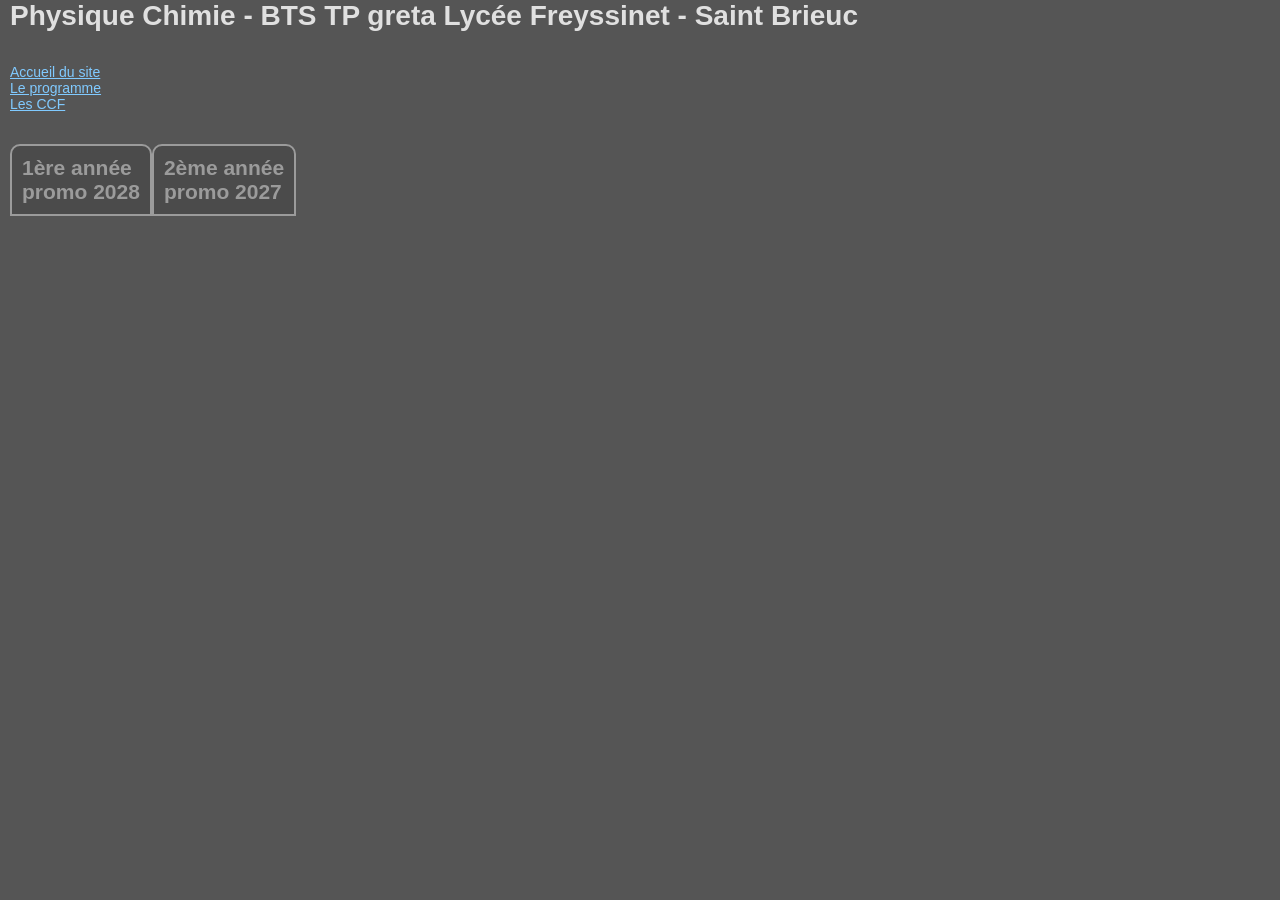
==== index.html @ c38dd56c "ajout page CCF" ====
<!DOCTYPE html>
<html>

<head>
        <meta charset="UTF-8">
        <meta name="viewport" content="width=device-width, initial-scale=1.0">
        <link rel="stylesheet" href="./css/style.css">


</head>

<body  >
	<header>
		<h1>Physique Chimie - BTS TP greta Lycée Freyssinet - Saint Brieuc<br><br></h1>
		<p><a href="https://maristudy.github.io/BTS_TP_PhysiqueChimie/"> Accueil du site</a> </p>
		<p><a href="./html/programme.html"> Le programme </a> </p>
		<p><a href="./html/CCF.html"> Les CCF </a> </p>
		<br><br>
	</header>
	
	<main>
		
		<div id="onglets">
			<h2><a href="#2028" onclick="affiche('2028')">1ère année<br>promo 2028</a></h2>
			<h2><a href="#2027" onclick="affiche('2027')">2ème année<br>promo 2027</a></h2>
		</div>


		<section id="2028">
				<h4>PROMO 2028<br></h4>
				<div style="display:flex;">
					<div class="deplier" onclick="deplier()">Tout Déplier</div>
					<div class="replier" onclick="replier()">Tout Réplier</div>
				</div>
				<h4>Entreprise jusqu'au 20/09/2026</h4>
				
				<h3 >cours 01 du 25/09/2026</h3>
				<article class="cache">
					<ul>
						<li>Test positionnement 1ère année</li>
						<li>Présentation du site, programme, CCF </li>
					</ul>
				</article>
				
				<h3 >cours 02 du 02/10/2026</h3>
				<article class="cache">
					<ul>
						<li>...</li>
					</ul>
				</article>
				
				<h3 >cours 03 du 09/10/2026</h3>
				<article class="cache">
					<ul>
						<li>...</li>
					</ul>
				</article>
				
				<h3 >cours 04 du 16/10/2026 (+2ème année)</h3>
				<article class="cache">
					<ul>
						<li>...</li>
					</ul>
				</article>
				
				<h4>Entreprise du 19/09/2026 au 29/11/2026</h4>
				
				<h3 >cours 05 du 04/12/2026</h3>
				<article class="cache">
					<ul>
						<li>...</li>
					</ul>
				</article>

				<h3 >cours 06 du 11/12/2026</h3>
				<article class="cache">
					<ul>
						<li>...</li>
					</ul>
				</article>

				<h3 >cours 07 du 18/12/2026</h3>
				<article class="cache">
					<ul>
						<li>...</li>
					</ul>
				</article>

				<h4>Entreprise du 21/12/2026 au 24/01/2027</h4>

				<h3 >cours 08 du 29/01/2027</h3>
				<article class="cache">
					<ul>
						<li>...</li>
					</ul>
				</article>

				<h3 >cours 09 du 05/02/2027</h3>
				<article class="cache">
					<ul>
						<li>...</li>
					</ul>
				</article>

				<h3 >cours 10 du 12/02/2027</h3>
				<article class="cache">
					<ul>
						<li>...</li>
					</ul>
				</article>

				<h3 >cours 11 du 19/02/2027</h3>
				<article class="cache">
					<ul>
						<li>...</li>
					</ul>
				</article>

				<h4>Entreprise du 27/02/2027 au 29/03/2027</h4>

				<h3 >cours 12 du 02/04/2027</h3>
				<article class="cache">
					<ul>
						<li>...</li>
					</ul>
				</article>

				<h3 >cours 13 du 09/04/2027</h3>
				<article class="cache">
					<ul>
						<li>...</li>
					</ul>
				</article>

				<h3 >cours 14 du 16/04/2027</h3>
				<article class="cache">
					<ul>
						<li>...</li>
					</ul>
				</article>

				<h4>Entreprise du 19/04/2027 au 23/05/2027</h4>
				
				<h3 >cours 15 du 28/05/2027</h3>
				<article class="cache">
					<ul>
						<li>...</li>
					</ul>
				</article>

				<h3 >cours 16 du 04/06/2027</h3>
				<article class="cache">
					<ul>
						<li>...</li>
					</ul>
				</article>

				<h3 >cours 17 du 11/06/2027</h3>
				<article class="cache">
					<ul>
						<li>...</li>
					</ul>
				</article>

				<h3 >cours 18 du 18/06/2027</h3>
				<article class="cache">
					<ul>
						<li>Révisions CCF 01</li>
					</ul>
				</article>

				<h3 >cours 19 du 25/06/2027</h3>
				<article class="cache">
					<ul>
						<li>CCF 01</li>
					</ul>
				</article>

				<h3 >cours 20 du 02/07/2027</h3>
				<article class="cache">
					<ul>
						<li>...</li>
					</ul>
				</article>
				
		</section>		

<!-- **************************************** seconde année **************************************** -->

		<section id="2027">
			<h4>PROMO 2027</h4>
				<div style="display:flex;">
					<div class="deplier" onclick="deplier()">Tout Déplier</div>
					<div class="replier" onclick="replier()">Tout Réplier</div>
				</div>
				
				<h3 ><br>cours 01 du 04/09/2026</h3>
				<article class="cache">
				
					<ul>
						<li>Test positionnement 2ème année</li>
						<li>Présentation du site, CCF 01 ? qu'avez-vous fait en 1ère année ? </li>
					</ul>
				</article>
				
				<h3 >cours 02 du 11/09/2026</h3>
				<article class="cache">
				
					<ul>
						<li>...</li>
					</ul>
				</article>				
				
				<h3 >cours 03 du 18/09/2026</h3>
				<article class="cache">
				
					<ul>
						<li>...</li>
					</ul>
				</article>				
				
				<h4>Entreprise du 21/09/2026 au 09/10/2026</h4>				
				
				<h3 >cours 04 du 16/10/2026 (+1ère année)</h3>
				<article class="cache">
				
					<ul>
						<li>...</li>
					</ul>
				</article>					
				
				<h4>Entreprise du 19/10/2026 au 01/11/2026</h4>					
				
				<h3 >cours 05 du 06/11/2026</h3>
				<article class="cache">
				
					<ul>
						<li>...</li>
					</ul>
				</article>				
				
				<h3 >cours 06 du 13/11/2026</h3>
				<article class="cache">
				
					<ul>
						<li>...</li>
					</ul>
				</article>				
				
				<h3 >cours 07 du 20/11/2026</h3>
				<article class="cache">
				
					<ul>
						<li>...</li>
					</ul>
				</article>				
				
				<h3 >cours 08 du 27/11/2026</h3>
				<article class="cache">
				
					<ul>
						<li>...</li>
					</ul>
				</article>				

				<h4>Entreprise du 30/11/2026 au 03/01/2027</h4>	

				<h3 >cours 09 du 08/01/2027</h3>
				<article class="cache">
				
					<ul>
						<li>...</li>
					</ul>
				</article>	

				<h3 >cours 10 du 15/01/2027</h3>
				<article class="cache">
				
					<ul>
						<li>...</li>
					</ul>
				</article>	

				<h3 >cours 11 du 22/01/2027</h3>
				<article class="cache">
				
					<ul>
						<li>...</li>
					</ul>
				</article>	

				<h4>Entreprise du 25/03/2027 au 07/03/2027</h4>	

				<h3 >cours 12 du 12/03/2027</h3>
				<article class="cache">
				
					<ul>
						<li>...</li>
					</ul>
				</article>	

				<h3 >cours 13 du 19/03/2027</h3>
				<article class="cache">
				
					<ul>
						<li>Révisions CCF 02</li>
					</ul>
				</article>	

				<h3 >cours 14 du 26/03/2027</h3>
				<article class="cache">
				
					<ul>
						<li>CCF 02</li>
					</ul>
				</article>	

				<h4>Entreprise du 29/03/2027 au 02/05/2027</h4>

				<h3 >cours 15 du 14/05/2027</h3>
				<article class="cache">
				
					<ul>
						<li>...</li>
					</ul>
				</article>	

				<h3 > ??? cours 16 du 21/05/2027 ??? </h3>
				<article class="cache">
				
					<ul>
						<li>...</li>
					</ul>
				</article>	
				
				<h4>Epreuves de BTS à partir du 15/05/2027</h4>				
				
		</section>	
	
	</main>
	
	<footer>
	</footer>
		<script src="./js/script.js" ></script>
</body>

</html>
---- css/style.css ----
* {
	padding : 0px;
	margin : 0px;
}

#onglets {
	display: flex;
}

#onglets a {
	color : #e0e0e0;
	text-decoration:none;
}

body {
	background-color : #555555;
	color : #e0e0e0;
	font-family: sans-serif;
	font-size: 14px;
	padding-left:10px;
	padding-right:10px;
}

a , a:visited {
	color: #80caff; 
}

.video a:visited , .video a  {
	color: #f2b2b2; 
}

.interro a:visited , .interro a  {
	color: #86fac4; 
}


li {
	margin-left:15px;
	padding-left:15px;
}

ul {
	margin-left:15px;
	padding-left:15px;
}

article {
	margin-left:10px;
	margin-bottom:10px;
}

section {
	display:none;
}

section:target {
	display:block;
	border : solid 2px #e0e0e0;	
	background-color:#424242;
	margin-right:15px;
	border-top-right-radius: 10px;	
	border-bottom-left-radius: 10px;
	border-bottom-right-radius: 10px;	
}

article {
	display:none;
}

h2 {
	background-color:#424242;
	padding:10px;
	border : solid 2px #e0e0e0;
	border-top-left-radius: 10px;
	border-top-right-radius: 10px;	
}

h3 {
	margin-left:10px;
}

h4 {
	margin:10px;
}

.cache {
	display : none ;
}

.visible {
	display : block ;
}

.cours {
	margin-top:15px ;
}

.deplier {
	background-color:#726272;
	color : #7FFF7F;
	padding:10px;
	margin-right:10px;
	margin-left:10px;
	border-radius:10px;
	border : solid 2px #7FFF7F;
	font-weight: bold;
}

.replier {
	background-color:#675252;
	color : #FF9F9F;
	padding:10px;
	margin-right:10px;
	margin-left:10px;
	border-radius:10px;
	border : solid 2px #FF9F9F;
	font-weight: bold;
}

table, tr, td {
	border : solid 1px #e0e0e0;
}

tr, td {
	padding:5px;
	padding:5px;
}

.col01 {
	width:25%;
}

.col02 {
	width:75%;
}
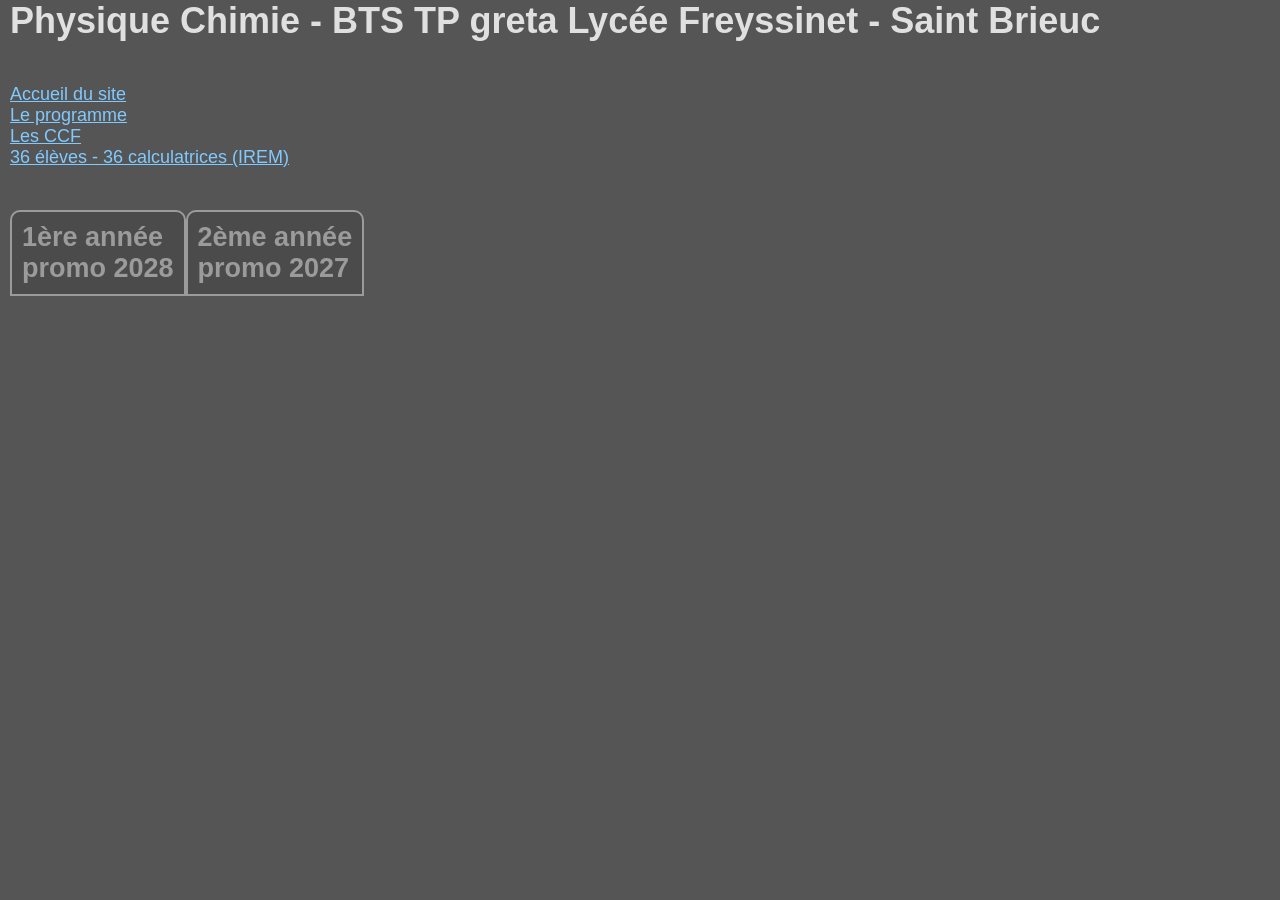
==== commit 41686c30: "exo - mesure et incertitude" ====
--- a/index.html
+++ b/index.html
@@ -15,6 +15,8 @@
 		<p><a href="https://maristudy.github.io/BTS_TP_PhysiqueChimie/"> Accueil du site</a> </p>
 		<p><a href="./html/programme.html"> Le programme </a> </p>
 		<p><a href="./html/CCF.html"> Les CCF </a> </p>
+		
+		<p><a href="https://math.univ-lyon1.fr/irem/spip.php?rubrique6" target="_blank"> 36 élèves - 36 calculatrices (IREM) </a> </p>
 		<br><br>
 	</header>
 	
@@ -32,6 +34,15 @@
 					<div class="deplier" onclick="deplier()">Tout Déplier</div>
 					<div class="replier" onclick="replier()">Tout Réplier</div>
 				</div>
+				
+				<div style="border: #86fac4 1px solid;padding:5px; border-radius:10px;width:fit-content; margin:10px;">
+					Les générateurs d'exercices :
+					<ul>
+						<li class="interro"><a href="./html/interro/01_Mesure-incertitude.html">générateur exercices - Mesure et incertitude</a></li>
+
+					</ul>				
+				</div>
+				
 				<h4>Entreprise jusqu'au 20/09/2026</h4>
 				
 				<h3 >cours 01 du 25/09/2026</h3>
@@ -39,6 +50,8 @@
 					<ul>
 						<li>Test positionnement 1ère année</li>
 						<li>Présentation du site, programme, CCF </li>
+						<li>Mesure et incertitude - 01 - histogramme, moyenne, ecart-type </li>
+						<li>calculatrice : <a href="https://math.univ-lyon1.fr/irem/spip.php?article51" target="_blank">- fiche stat - prise en main</a> </li>
 					</ul>
 				</article>
 				
@@ -64,7 +77,7 @@
 				</article>
 				
 				<h4>Entreprise du 19/09/2026 au 29/11/2026</h4>
-				
+			<!--	
 				<h3 >cours 05 du 04/12/2026</h3>
 				<article class="cache">
 					<ul>
@@ -182,7 +195,7 @@
 						<li>...</li>
 					</ul>
 				</article>
-				
+-->				
 		</section>		
 
 <!-- **************************************** seconde année **************************************** -->
@@ -194,6 +207,14 @@
 					<div class="replier" onclick="replier()">Tout Réplier</div>
 				</div>
 				
+				<div style="border: #86fac4 1px solid;padding:5px; border-radius:10px;width:fit-content; margin:10px;">
+					Les générateurs d'exercices :
+					<ul>
+						<li class="interro"><a href="./html/interro/01_Mesure-incertitude.html">générateur exercices - Mesure et incertitude</a></li>
+
+					</ul>				
+				</div>
+								
 				<h3 ><br>cours 01 du 04/09/2026</h3>
 				<article class="cache">
 				
@@ -221,6 +242,7 @@
 				
 				<h4>Entreprise du 21/09/2026 au 09/10/2026</h4>				
 				
+<!--				
 				<h3 >cours 04 du 16/10/2026 (+1ère année)</h3>
 				<article class="cache">
 				
@@ -314,7 +336,7 @@
 						<li>CCF 02</li>
 					</ul>
 				</article>	
-
+-->
 				<h4>Entreprise du 29/03/2027 au 02/05/2027</h4>
 
 				<h3 >cours 15 du 14/05/2027</h3>
@@ -347,12 +369,3 @@
 </html>
 
 
-
-
-
-
-
-
-
-
-
--- a/css/style.css
+++ b/css/style.css
@@ -16,7 +16,7 @@
 	background-color : #555555;
 	color : #e0e0e0;
 	font-family: sans-serif;
-	font-size: 14px;
+	font-size: 18px;
 	padding-left:10px;
 	padding-right:10px;
 }
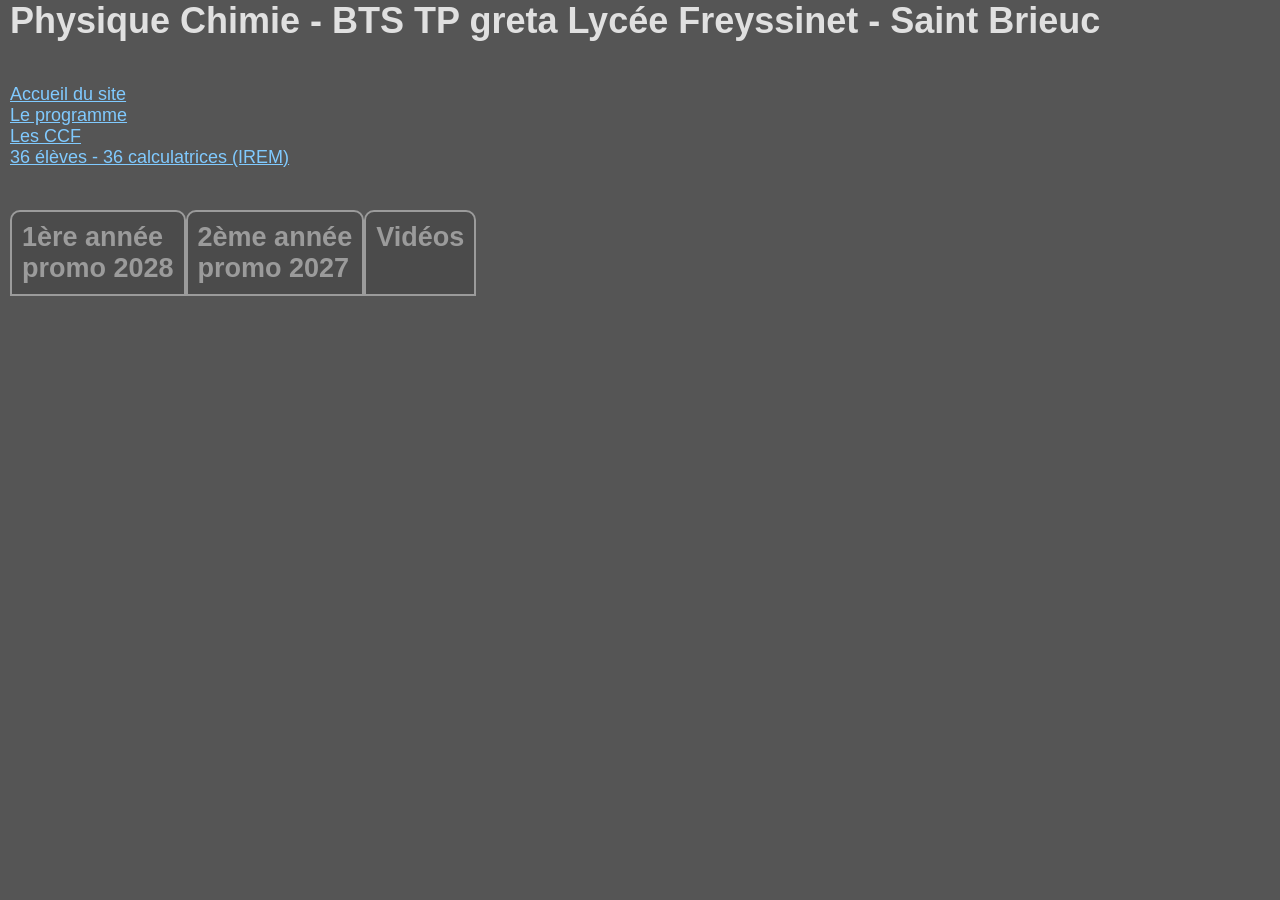
==== commit 5cbb1d4a: "video" ====
--- a/index.html
+++ b/index.html
@@ -25,9 +25,71 @@
 		<div id="onglets">
 			<h2><a href="#2028" onclick="affiche('2028')">1ère année<br>promo 2028</a></h2>
 			<h2><a href="#2027" onclick="affiche('2027')">2ème année<br>promo 2027</a></h2>
+			<h2><a href="#Vid" onclick="affiche('Vid')">Vidéos</a></h2>
 		</div>
 
 
+		<section id="Vid" class="video">
+			<h3>Les vidéos vues (ou pas) en cours (en version longue)</h3>
+			<h4>Mesures et incertitudes : </h4>
+			<ul>
+				<li> <a href="https://www.youtube.com/playlist?list=PLfxQVoWt4IEEvRrgc3ts4B-E8fnYKGJ2q">Playliste Florence Raffin : incertitudes de mesure </a> </li>
+				<li> <a href="https://www.youtube.com/watch?v=ERPuOLAWix4"> Les génies des sciences : mesures et incertitudes - cours de 2nde</a> </li>
+				<li> <a href="https://www.youtube.com/watch?v=MigB2HhluSU"> Les génies des sciences : Le cours COMPLET pour le BAC sur les INCERTITUDES</a> </li>
+				<li> <a href="https://www.youtube.com/watch?v=lazdRiCIdOY"> Les bons profs : Incertitudes - Physique-Chimie - Terminale - Les Bons Profs </a> </li>
+				<li> <a href="https://www.youtube.com/watch?v=nxAdQ_8tC1U"> Unisciel : Faire bouillir de l'eau en dessous de 100°C (le bouillant de Franklin)</a>  </li>
+			</ul>
+
+			<h4>Thermique : </h4>
+			<ul>
+				<li> <a href="https://www.youtube.com/watch?v=pCXRQ_uxTxM"> ABC CLIM : Chaleur et température : Quelles différences ? comment les distinguées ?</a> </li>
+				<li> <a href="https://www.youtube.com/watch?v=jzJQ7ezjHms"> Les génies des sciences : Les 3 états de la matière</a> </li>
+				<li> <a href="https://www.youtube.com/watch?v=NnqVcYVGEUg"> Ecoleenligne : Les changements d'état de la matière (31)</a> </li>
+				<li> <a href="https://www.youtube.com/watch?v=YmoAkhtLNhQ"> Les génies des sciences : Transfert thermique - conduction, convection et rayonnement - cours de physique chimie terminale</a> </li>
+				<li> <a href="https://www.youtube.com/watch?v=QNoE5IoRheQ"> North Carolina School of Science and Mathematics : Ball and Ring_Rate of Expansion and Contraction</a> </li>
+				<li> <a href="https://www.youtube.com/watch?v=CSzDJ_uYrvU"> SMUPhysics : Thermal Expansion/Contraction (Ball & Ring)</a> </li>
+				<li> <a href="https://www.youtube.com/watch?v=nA-WJyq19H8"> Physics Demos : Thermal Expansion Demo_Sphere and Ring</a> </li>
+				<li> <a href="https://www.youtube.com/watch?v=byont4iSg08"> UMDemoLab : 4A30.10 - Bimetallic Strip</a> </li>
+				<li> <a href="https://www.youtube.com/watch?v=SVtooSur968"> Expériences EPFL : 371 Thermomètre à gaz </a> </li>
+				<li> <a href="https://www.youtube.com/watch?v=ob7OpcNL6LY"> céline Baloche : La dilatation d'un liquide</a> </li>
+				<li> <a href="https://www.youtube.com/watch?v=KcOPlqFetPE"> CEA : [Histoire des sciences] La découverte des infrarouges par William Herschel</a> </li>
+				<li> <a href="https://www.youtube.com/watch?v=8AmeMrXU2ls"> GardenChem : EXPERIMENT #4 - Bimetalic stripe</a> </li>
+				<li> <a href="https://www.youtube.com/watch?v=lxk0E4rUJBE"> LYNRED : Qu'est ce que la lumière infrarouge │LYNRED</a> </li>
+				<li> <a href="https://www.youtube.com/watch?v=Wwy9xoggakU"> Pr Monir Azmani : Effet thermoélectrique</a> </li>
+				<li> <a href="https://www.youtube.com/watch?v=NalPVos_JwQ"> Expériences EPFL : 378 Effet Seebeck - 378 Seebeck effect</a> </li>
+				<li> <a href="https://www.youtube.com/watch?v=MxRZvB-fQUE"> Mickaël Fouqué : L' infrarouge et les applications de la thermographie</a> </li>
+				<li> <a href="https://www.youtube.com/watch?v=ynrpqtEdBmY"> gonzague agez : le thermocouple : comment ça marche?</a> </li>
+				<li> <a href="https://www.youtube.com/watch?v=aN_73vPUbZ8"> ELBOUZIDI AUTOMATISME : Comment un PT100 mesure la température ? | Principe RTD, câblage et utilisation industrielle</a> </li>
+				<li> <a href="https://www.youtube.com/watch?v=7RLY0fKPEU0"> Electromecanique : Dilatation Thermique</a> </li>
+				<li> <a href="https://www.youtube.com/watch?v=qn2Yf6E_EVU"> Swisslearn : Physique - Dilatation thermique</a> </li>
+				<li> <a href="https://www.youtube.com/watch?v=g8Z1WTS9uQM"> Baudin Chateauneuf : Le Rivetage à chaud_une spécialité DUMANOIS</a> </li>
+				<li> <a href="https://www.youtube.com/watch?v=R8KQevMH9e8"> Walraven France : Dilatation thermique des tubes : ça bouge ! Découvrez nos solutions pour accompagner le mouvement !</a> </li>
+				<li> <a href="https://www.youtube.com/watch?v=gjernK0aFu4"> France 3 Provence-Alpes-Côte d'Azur : Canicule : les fortes chaleurs provoquent une dilatation des rails, un casse-tête pour la SNCF </a> </li>
+				<li> <a href="https://www.youtube.com/watch?v=Oy4n2saJnpc"> tpdemain - La chaine : Mise en place des joints de dilatation</a> </li>				
+			</ul>
+
+			<h4>Nomenclature en Chimie organique : </h4>
+			<ul>
+				<li> <a href="https://www.youtube.com/watch?v=DJJ-6HHG0to"> e-profs - Physique Chimie : Composition de l'ATOME - Ecriture symbolique | Physique - Chimie</a> </li>
+				<li> <a href="https://www.youtube.com/watch?v=iDNyt-rcGWY"> e-profs - Physique Chimie : Configuration ÉLECTRONIQUE Cortège électronique de l'atome | Physique - Chimie | Lycée</a> </li>
+				<li> <a href="https://www.youtube.com/watch?v=bmV-Tbv2Me8"> e-profs - Physique Chimie : Schéma de LEWIS - méthodologie (doublet liant et non liant) | Physique - Chimie | Lycée</a> </li>
+				<li> <a href="https://www.youtube.com/watch?v=dJHMYnFbLyc"> Les génies des sciences : La nomenclature en chimie organique - comment nommer les molécules?</a> </li>
+				<li> <a href="https://www.youtube.com/watch?v=l2jxhqaL330"> Paul Olivier : Comment NOMMER UNE MOLÉCULE en Chimie Organique ? (Méthode facile)</a> </li>
+				<li> <a href="https://www.youtube.com/watch?v=gh8935cytxc"> Paul Olivier : NOMENCLATURE en CHIMIE ORGANIQUE Apprendre les bases ! Alcane, alcool, acide carboxylique </a> </li>
+				<li> <a href="https://blinlionel.forge.apps.education.fr/cours-les-hydrocarbures/"> blinlionel : Les Hydrocarbures — Chimie organique Alcanes · Alcènes · Alcynes · Modèles 3D · Terminale</a> </li>
+				<li> <a href="https://blinlionel.forge.apps.education.fr/simulation-3d-et-representation-des-molecules-hydrocarbures/"> blinlionel : Hydrocarbures — Alcènes Modèle 3D · développée · semi-développée  ·  sp³ 109,5° · sp² 120° · sp 180°</a> </li>
+			</ul>
+<!--
+			<h4>Nomenclature en Chimie organique : </h4>
+			<ul>
+				<li> <a href=""> </a> </li>
+				<li> <a href=""> </a> </li>
+				<li> <a href=""> </a> </li>
+				<li> <a href=""> </a> </li>
+			</ul>
+-->			
+		</section>
+		
 		<section id="2028">
 				<h4>PROMO 2028<br></h4>
 				<div style="display:flex;">
@@ -39,9 +101,14 @@
 					Les générateurs d'exercices :
 					<ul>
 						<li class="interro"><a href="./html/interro/01_Mesure-incertitude.html">générateur exercices - Mesure et incertitude</a></li>
-
+						<li class="interro"><a href="./html/interro/02_Erreur-type-origine.html">générateur exercices - Erreur : type et origine</a></li>
+						<li class="interro"><a href="./html/interro/03_Kelvin_Celsius_Thermometre.html">générateur exercices - Kelvin Celsius Thermomètre</a></li>
+						<li class="interro"><a href="./html/interro/04_dilatationLinéaire.html">générateur exercices - dilatation </a></li>
 					</ul>				
 				</div>
+
+
+				
 				
 				<h4>Entreprise jusqu'au 20/09/2026</h4>
 				
@@ -58,33 +125,41 @@
 				<h3 >cours 02 du 02/10/2026</h3>
 				<article class="cache">
 					<ul>
-						<li>...</li>
+						<li>Thermique - début - exo 8 inclus</li>
+						<li class="interro"><a href="./html/interro/01_Mesure-incertitude.html">générateur exercices - Mesure et incertitude</a></li>
+						<li class="interro"><a href="./html/interro/02_Erreur-type-origine.html">générateur exercices - Erreur : type et origine</a></li>						
 					</ul>
 				</article>
 				
 				<h3 >cours 03 du 09/10/2026</h3>
 				<article class="cache">
 					<ul>
-						<li>...</li>
-					</ul>
-				</article>
-				
-				<h3 >cours 04 du 16/10/2026 (+2ème année)</h3>
-				<article class="cache">
-					<ul>
-						<li>...</li>
+						<li>Thermique - à partir - exo 9</li>
+						<li class="interro"><a href="./html/interro/01_Mesure-incertitude.html">interro - Mesure et incertitude</a></li>
+						<li class="interro"><a href="./html/interro/02_Erreur-type-origine.html">interro - Erreur : type et origine</a></li>						
+						<li class="interro"><a href="./html/interro/04_dilatationLinéaire.html">générateur exercices - dilatation  - sujet 0 distribué</a></li>
+					</ul>
+				</article>
+				
+				<h3 >cours 04 du 16/10/2026 </h3>
+				<article class="cache">
+					<ul>
+						<li class="interro"><a href="./html/interro/04_dilatationLinéaire.html">générateur exercices - dilatation </a></li>					
+						<li>Thermique : vidéo 25 - 23 - 24 </li>
+						<li>faire le sujet 0 - dilatation </li>
+						<li>chimie : atome, molécule, ions, nomenclature </li>
 					</ul>
 				</article>
 				
 				<h4>Entreprise du 19/09/2026 au 29/11/2026</h4>
-			<!--	
+	
 				<h3 >cours 05 du 04/12/2026</h3>
 				<article class="cache">
 					<ul>
-						<li>...</li>
-					</ul>
-				</article>
-
+						<li class="interro"><a href="./html/interro/04_dilatationLinéaire.html">interro - dilatation </a></li>	
+					</ul>
+				</article>
+			<!--
 				<h3 >cours 06 du 11/12/2026</h3>
 				<article class="cache">
 					<ul>
@@ -210,8 +285,8 @@
 				<div style="border: #86fac4 1px solid;padding:5px; border-radius:10px;width:fit-content; margin:10px;">
 					Les générateurs d'exercices :
 					<ul>
-						<li class="interro"><a href="./html/interro/01_Mesure-incertitude.html">générateur exercices - Mesure et incertitude</a></li>
-
+						<li class="interro"><a href="./html/interro/03_Kelvin_Celsius_Thermometre.html">générateur exercices - Kelvin Celsius Thermomètre</a></li>
+						<li class="interro"><a href="./html/interro/04_dilatationLinéaire.html">générateur exercices - dilatation </a></li>
 					</ul>				
 				</div>
 								
@@ -221,6 +296,7 @@
 					<ul>
 						<li>Test positionnement 2ème année</li>
 						<li>Présentation du site, CCF 01 ? qu'avez-vous fait en 1ère année ? </li>
+						<li>thermique : début</li>
 					</ul>
 				</article>
 				
@@ -228,7 +304,9 @@
 				<article class="cache">
 				
 					<ul>
-						<li>...</li>
+						<li>thermique : suite</li>
+						<li class="interro"><a href="./html/interro/03_Kelvin_Celsius_Thermometre.html">générateur exercices - Kelvin Celsius Thermomètre</a></li>
+						<li>thermique : sujet 0 - Kelvin Celsius Thermomètre </li>
 					</ul>
 				</article>				
 				
@@ -236,39 +314,46 @@
 				<article class="cache">
 				
 					<ul>
-						<li>...</li>
-					</ul>
-				</article>				
-				
-				<h4>Entreprise du 21/09/2026 au 09/10/2026</h4>				
-				
+						<li>Thermique : corrections. début activité 21 (pdf, flux thermiques)</li>
+					</ul>
+				</article>				
+				
+				<h4>Entreprise du 21/09/2026 au 05/10/2026</h4>				
+				
+				
+				<h3 >cours 04 du 05/10/2026 </h3>
+				<article class="cache">
+				
+					<ul>
+						<li>Thermique : vidéos thermique et application métier</li>
+						<li class="interro"><a href="./html/interro/03_Kelvin_Celsius_Thermometre.html">interro - Kelvin Celsius Thermomètre</a></li>
+						<li>chimie organique - nomenclature </li>
+					</ul>
+				</article>					
+				
+				<h4>Entreprise du 19/10/2026 au 01/11/2026</h4>					
+				
+				<h3 >cours 05 du 06/11/2026</h3>
+				<article class="cache">
+				
+					<ul>
+						<li>refaire sujet 0 thermomètre</li>
+						<li class="interro"><a href="./html/interro/04_dilatationLinéaire.html">générateur exercices - dilatation </a></li>
+						<li class="interro"><a href="./html/interro/03_Kelvin_Celsius_Thermometre.html">générateur exercices - Kelvin Celsius Thermomètre</a></li>
+						<li>thermique : activité 21 (à imprimer) et à corriger</li>
+
+					</ul>
+				</article>				
+				
+				<h3 >cours 06 du 13/11/2026</h3>
+				<article class="cache">
+				
+					<ul>
+						<li class="interro"><a href="./html/interro/04_dilatationLinéaire.html">interro - dilatation </a></li>
+						<li class="interro"><a href="./html/interro/03_Kelvin_Celsius_Thermometre.html">interro - Kelvin Celsius Thermomètre</a></li>
+					</ul>
+				</article>				
 <!--				
-				<h3 >cours 04 du 16/10/2026 (+1ère année)</h3>
-				<article class="cache">
-				
-					<ul>
-						<li>...</li>
-					</ul>
-				</article>					
-				
-				<h4>Entreprise du 19/10/2026 au 01/11/2026</h4>					
-				
-				<h3 >cours 05 du 06/11/2026</h3>
-				<article class="cache">
-				
-					<ul>
-						<li>...</li>
-					</ul>
-				</article>				
-				
-				<h3 >cours 06 du 13/11/2026</h3>
-				<article class="cache">
-				
-					<ul>
-						<li>...</li>
-					</ul>
-				</article>				
-				
 				<h3 >cours 07 du 20/11/2026</h3>
 				<article class="cache">
 				
--- a/css/style.css
+++ b/css/style.css
@@ -10,6 +10,10 @@
 #onglets a {
 	color : #e0e0e0;
 	text-decoration:none;
+}
+
+#Vid li {
+	margin-top:10px;
 }
 
 body {
@@ -134,3 +138,17 @@
 	width:75%;
 }
 
+.p2027 {
+	background-color:#4e5c6c;
+	border:solid 1px #133a67;
+}
+
+.p2028 {
+	background-color:#6c4e4e;
+	border:solid 1px #6b1111;
+}
+
+.p2027_2028 {
+	background-color:#536c4e;
+	border:solid 1px #166a06;
+}		
